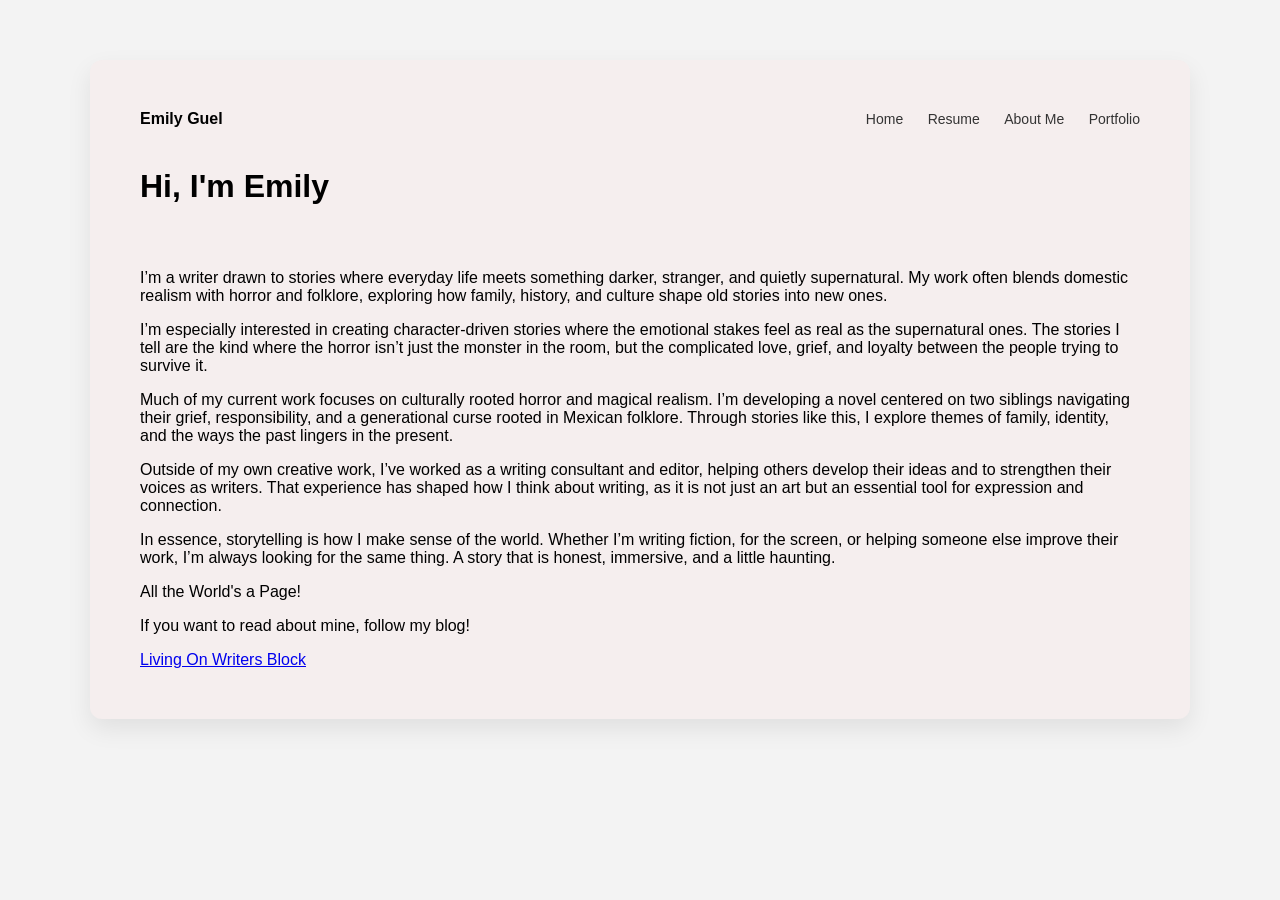
==== about-me.html @ fce262bd "Add files via upload" ====
<!DOCTYPE html>
<html lang="en">

<head>

    <meta charset="UTF-8">
    <title>About Me | Emily</title>

    <link rel="stylesheet" href="style.css">

</head>

<body>

    <div class="container">

        <nav>
            <div class="logo">Emily Guel</div>

            <div>
                <a href="index.html">Home</a>
                <a href="resume.html">Resume</a>
                <a href="about-me.html">About Me</a>
                <a href="portfolio.html">Portfolio</a>
            </div>
        </nav>

        <h1>Hi, I'm Emily</h1>
        <br>
        <p>
            I’m a writer drawn to stories where everyday life meets something darker, stranger, and
            quietly supernatural. My work often blends domestic realism with horror and folklore, exploring how family,
            history, and culture shape old stories into new ones.</p>
        <p> I’m especially interested in creating character-driven stories where the emotional stakes feel as real as
            the
            supernatural ones. The stories I tell are the kind where the horror isn’t just the monster in the room, but
            the
            complicated love, grief, and loyalty between the people trying to survive it. </p>
        <p>Much of my current work focuses on culturally rooted horror and magical realism. I’m developing a novel
            centered on two siblings navigating their grief, responsibility, and a generational curse rooted in
            Mexican folklore.
            Through stories like this, I explore themes of family, identity, and the ways the past lingers in the
            present. </p>
        <p>
            Outside of my own creative work, I’ve worked as a writing consultant and editor, helping others develop
            their
            ideas and to strengthen their voices as writers. That experience has shaped how I think about writing, as
            it is not just an art but an essential tool for expression and connection.
        </p>
        <p> In essence, storytelling is how I make sense of the world. Whether I’m writing fiction, for the screen, or
            helping
            someone else improve their work, I’m always looking for the same thing. A story that is honest, immersive,
            and a little haunting.
        </p>
        <p>
            All the World's a Page!
        </p>
        <p>
            If you want to read about mine, follow my blog!
        </p>
        <div>
            <a href="https://livingonwritersblock.blogspot.com/">Living On Writers Block</a>
        </div>
---- style.css ----
body {
    font-family: "Inter", sans-serif;
    background: #f3f3f3;
    margin: 0;
}

/* main card */

.container {
    max-width: 1000px;
    margin: 60px auto;
    background: rgb(245, 238, 238);
    padding: 50px;
    border-radius: 12px;
    box-shadow: 0 10px 25px rgba(0, 0, 0, 0.08);
}

/* nav bar */

nav {
    display: flex;
    justify-content: space-between;
    align-items: center;
    margin-bottom: 40px;
}

.logo {
    font-weight: 600;
}

nav a {
    margin-left: 20px;
    text-decoration: none;
    color: #333;
    font-size: 14px;
}

/* hero section */

.hero {
    display: flex;
    align-items: center;
    gap: 60px;
}

/* profile image */

.hero img {
    width: 240px;
    height: 240px;
    border-radius: 50%;
    object-fit: cover;
}

/* text */

.hero-text h1 {
    font-size: 36px;
    margin: 0 0 15px 0;
    text-align: center;
}

.hero-text p {
    color: #666;
    line-height: 1.6;
    text-align: center;
}

/* buttons */

.buttons {
    margin-top: 25px;
}

.btn {
    padding: 12px 22px;
    border-radius: 30px;
    text-decoration: none;
    margin-right: 12px;
    font-size: 14px;
    display: inline-block;
}

.resume {
    background: #f2e2de;
    color: black;
}

.about-me {
    background: #f0d6cf;
    color: black;
}

.work {
    background: #f4cfc7;
    color: black;
}

.contact {
    background: #e87a6a;
    color: black;
}

.Inheritance {
    Background: #bd5d4e;
    color: black;
}

.penny-darling {
    background: #e78f82;
    color: black;
}

.wherewestayed {
    background: #f9ada1;
    color: black;
}

/* footer */

footer {
    border-top: 1px solid #eee;
    margin-top: 50px;
    padding-top: 20px;
    display: flex;
    justify-content: space-between;
    font-size: 13px;
    color: #666;
}

i {
    font-size: 28px;
    margin: right 15px;
    color: #333;
}

i:hover {
    color: #e87a6a;
}

nav a:hover {
    opacity: .0;
}

.flex-container {
    display: flex;
    justify-content: center;
    /* Aligns items horizontally in the center */
    /* Other options: space-between, space-around, flex-start, flex-end */
    gap: 10px;
    /* Adds space between images */
}

.flex-container img {
    max-width: 100%;
    /* Ensures images are responsive */
    height: auto;
    /* Maintains aspect ratio */
}

.lift-image {
    margin-top: -8px;
    transition: transform 0.3s ease, box-shadow 0.3s ease;
    /* Smooth motion */
    cursor: pointer;
    box-shadow: 0 2px 5px rgba(0, 0, 0, 0.1);
    /* Initial shallow shadow */
}

.lift-image:hover {
    transform: translateY(-10px);
    /* Moves the image up */
    box-shadow: 0 10px 20px rgba(0, 0, 0, 0.2);
    /* Deepens shadow for "raised" look */
}


.fa-linkedin-square {
    transition: transform 0.3s ease, box-shadow 0.3s ease;
   /*Smooth motion*/
    cursor: pointer;
    box-shadow: 0 2px 5px rgba(0, 0, 0, 0.1)
    /* Stays animated at end state */
}

.fa-linkedin-square:hover {
    transform: translateY(-10px);
    /*moves the image up*/
    box-shadow: 0 10px 20px rgba(0, 0, 0, 0.2)
    /*deepens shadow for "raised" look*/
}

.btn:hover {
    transform: translateY(-2px);
}

h1 {
    margin-bottom: 30px;
}
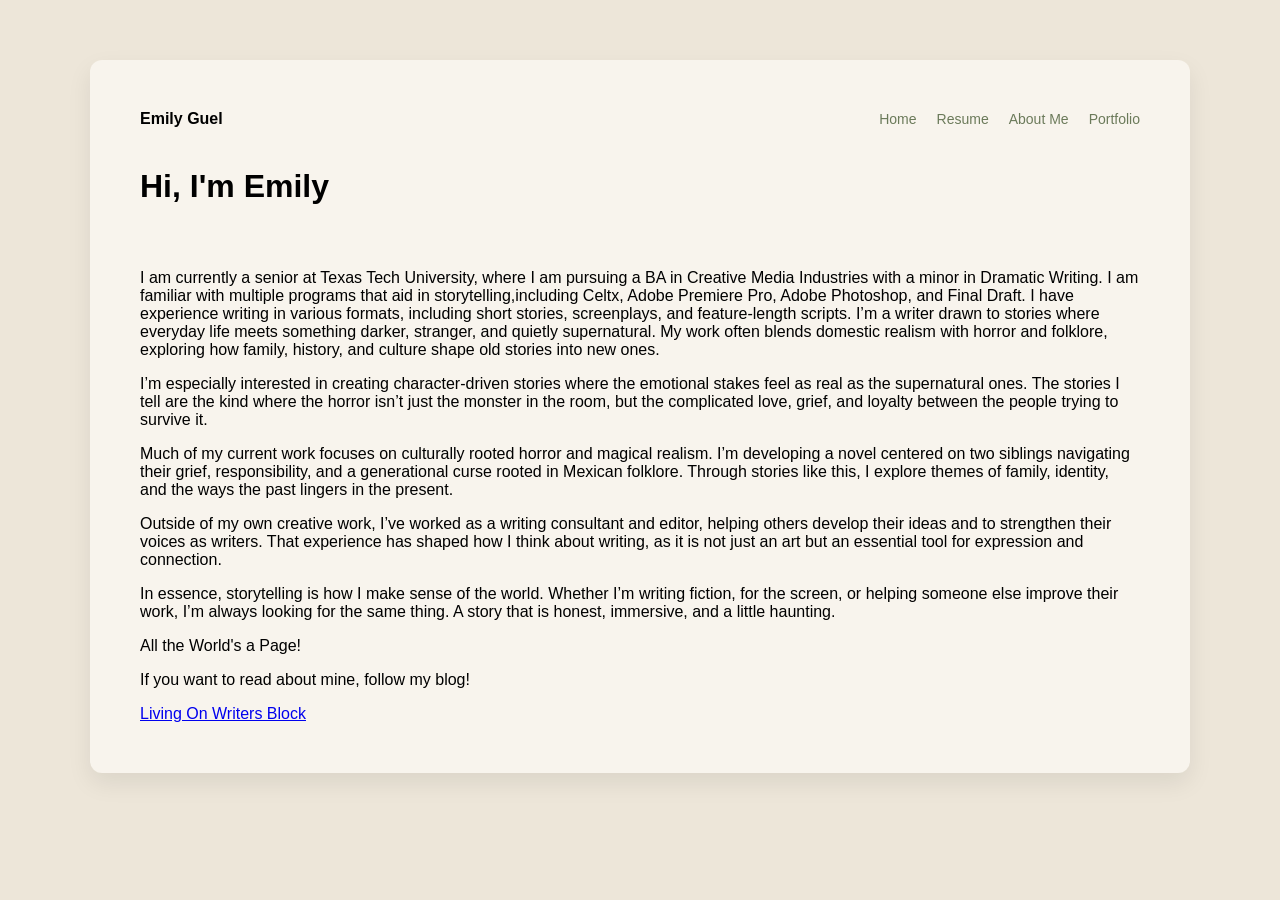
==== commit 7988776a: "Update about-me.html" ====
--- a/about-me.html
+++ b/about-me.html
@@ -5,6 +5,13 @@
 
     <meta charset="UTF-8">
     <title>About Me | Emily</title>
+    <meta name="description"
+        content="Learn more about Emily Guel, a fiction writer and screenwriter interested in horror, fantasy, and Hispanic folklore.">
+    <meta property="og:title" content="Emily Guel | Writer">
+    <meta property="og:description"
+        content="Learn more about Emily Guel, a fiction writer and screenwriter interested in horror, fantasy, and Hispanic folklore.">
+    <meta property="og:type" content="website">
+    <meta property="og:url" content="https://emilyguel.com">
 
     <link rel="stylesheet" href="style.css">
 
@@ -16,8 +23,14 @@
 
         <nav>
             <div class="logo">Emily Guel</div>
+            <input type="checkbox" id="nav-toggle" class="nav-toggle">
+            <label for="nav-toggle" class="hamburger" aria-label="Toggle navigation">
+                <span></span>
+                <span></span>
+                <span></span>
+            </label>
 
-            <div>
+            <div class="nav-links">
                 <a href="index.html">Home</a>
                 <a href="resume.html">Resume</a>
                 <a href="about-me.html">About Me</a>
@@ -28,6 +41,10 @@
         <h1>Hi, I'm Emily</h1>
         <br>
         <p>
+            I am currently a senior at Texas Tech University, where I am pursuing a BA in Creative Media Industries with
+            a minor in Dramatic Writing. I am familiar with multiple programs that aid in storytelling,including Celtx, Adobe Premiere Pro, Adobe
+            Photoshop, and Final Draft. I have experience writing in various formats, including short stories,
+            screenplays, and feature-length scripts.
             I’m a writer drawn to stories where everyday life meets something darker, stranger, and
             quietly supernatural. My work often blends domestic realism with horror and folklore, exploring how family,
             history, and culture shape old stories into new ones.</p>
@@ -60,4 +77,4 @@
         </p>
         <div>
             <a href="https://livingonwritersblock.blogspot.com/">Living On Writers Block</a>
-        </div>+        </div>
--- a/style.css
+++ b/style.css
@@ -1,27 +1,26 @@
 body {
     font-family: "Inter", sans-serif;
-    background: #f3f3f3;
+    background: #ede6d9;
     margin: 0;
 }
 
 /* main card */
-
 .container {
     max-width: 1000px;
     margin: 60px auto;
-    background: rgb(245, 238, 238);
+    background: #f8f4ed;
     padding: 50px;
     border-radius: 12px;
     box-shadow: 0 10px 25px rgba(0, 0, 0, 0.08);
 }
 
 /* nav bar */
-
 nav {
     display: flex;
     justify-content: space-between;
     align-items: center;
     margin-bottom: 40px;
+    position: relative;
 }
 
 .logo {
@@ -31,12 +30,59 @@
 nav a {
     margin-left: 20px;
     text-decoration: none;
-    color: #333;
+    color: #6b7a5a;
     font-size: 14px;
 }
 
+nav a:hover {
+    color: #a0623a;
+}
+
+/* hidden checkbox */
+.nav-toggle {
+    position: absolute;
+    opacity: 0;
+    width: 0;
+    height: 0;
+    pointer-events: none;
+}
+
+/* hamburger button - hidden on desktop */
+.hamburger {
+    display: none;
+    flex-direction: column;
+    gap: 5px;
+    cursor: pointer;
+    padding: 4px;
+}
+
+.hamburger span {
+    display: block;
+    width: 24px;
+    height: 2px;
+    background: #6b7a5a;
+    border-radius: 2px;
+    transition: all 0.3s ease;
+}
+
+/* nav links - visible on desktop */
+.nav-links {
+    display: flex;
+    gap: 0;
+}
+
+.nav-links a {
+    margin-left: 20px;
+    text-decoration: none;
+    color: #6b7a5a;
+    font-size: 14px;
+}
+
+.nav-links a:hover {
+    color: #a0623a;
+}
+
 /* hero section */
-
 .hero {
     display: flex;
     align-items: center;
@@ -44,7 +90,6 @@
 }
 
 /* profile image */
-
 .hero img {
     width: 240px;
     height: 240px;
@@ -53,7 +98,6 @@
 }
 
 /* text */
-
 .hero-text h1 {
     font-size: 36px;
     margin: 0 0 15px 0;
@@ -66,134 +110,364 @@
     text-align: center;
 }
 
+/* portfolio grid */
+.portfolio-grid {
+    display: grid;
+    grid-template-columns: repeat(auto-fit, minmax(280px, 1fr));
+    gap: 25px;
+    margin: 30px 0;
+}
+
+.portfolio-grid.single {
+    grid-template-columns: 1fr;
+    max-width: 300px;
+}
+
+.portfolio-card {
+    background: #ffffff;
+    border-radius: 12px;
+    padding: 25px;
+    box-shadow: 0 4px 12px rgba(0, 0, 0, 0.08);
+    transition: transform 0.3s ease, box-shadow 0.3s ease;
+    display: flex;
+    flex-direction: column;
+    align-items: center;
+    text-align: center;
+}
+
+.portfolio-card:hover {
+    transform: translateY(-8px);
+    box-shadow: 0 12px 24px rgba(0, 0, 0, 0.15);
+}
+
+.portfolio-card.Inheritance { background: #8b5a2b; }
+.portfolio-card.penny-darling { background: #a39b7a; }
+.portfolio-card.wherewestayed { background: #9cb584; }
+.portfolio-card.werewolves { background: #7d8c6a; }
+.portfolio-card.prologue { background: #c17d5c; }
+
+.portfolio-card p {
+    color: #ffffff;
+}
+
+.card-link {
+    display: flex;
+    flex-direction: column;
+    align-items: center;
+    justify-content: center;
+    text-align: center;
+    text-decoration: none;
+    color: inherit;
+    width: 100%;
+    height: 100%;
+    padding: 0;
+}
+
+.card-link h3 {
+    margin: 0 0 10px 0;
+    font-size: 16px;
+    color: #ffffff;
+}
+
+.card-link p {
+    margin: 0;
+}
+
+.portfolio-card img {
+    width: 150px;
+    height: 170px;
+    object-fit: contain;
+    border-radius: 8px;
+    margin-bottom: 15px;
+}
+
 /* buttons */
-
 .buttons {
     margin-top: 25px;
+    display: flex;
+    gap: 45px;
+    justify-content: center;
+    flex-wrap: wrap;
 }
 
 .btn {
-    padding: 12px 22px;
+    width: 90px;
+    height: 90px;
+    border-radius: 50%;
+    text-decoration: none;
+    font-size: 14px;
+    display: flex;
+    align-items: center;
+    justify-content: center;
+    text-align: center;
+    padding: 0;
+    transition: transform 0.3s ease;
+}
+
+.btn:hover {
+    transform: translateY(-2px);
+}
+
+.pill-btn {
+    background: #8b5a2b;
+    color: white;
+    width: auto;
+    height: auto;
     border-radius: 30px;
+    padding: 12px 24px;
     text-decoration: none;
-    margin-right: 12px;
     font-size: 14px;
-    display: inline-block;
+    display: inline-flex;
+    align-items: center;
+    transition: transform 0.3s ease;
+}
+
+.pill-btn:hover {
+    transform: translateY(-2px);
 }
 
 .resume {
-    background: #f2e2de;
+    background: #b8c87a;
     color: black;
 }
 
 .about-me {
-    background: #f0d6cf;
-    color: black;
-}
-
-.work {
-    background: #f4cfc7;
+    background: #98a675;
+    color: black;
+}
+
+.portfolio {
+    background: #8fa770;
     color: black;
 }
 
 .contact {
-    background: #e87a6a;
-    color: black;
+    background: #a0623a;
+    color: white;
 }
 
 .Inheritance {
-    Background: #bd5d4e;
-    color: black;
+    background: #8b5a2b;
+    color: white;
+    width: auto !important;
+    height: auto !important;
+    border-radius: 30px !important;
+    padding: 12px 22px !important;
 }
 
 .penny-darling {
-    background: #e78f82;
-    color: black;
+    background: #a39b7a;
+    color: black;
+    width: auto !important;
+    height: auto !important;
+    border-radius: 30px !important;
+    padding: 12px 22px !important;
 }
 
 .wherewestayed {
-    background: #f9ada1;
-    color: black;
+    background: #9cb584;
+    color: black;
+    width: auto !important;
+    height: auto !important;
+    border-radius: 30px !important;
+    padding: 12px 22px !important;
+}
+
+.werewolves {
+    background: #7d8c6a;
+    color: black;
+    width: auto !important;
+    height: auto !important;
+    border-radius: 30px !important;
+    padding: 12px 22px !important;
+}
+
+.prologue {
+    background: #c17d5c;
+    color: black;
+    width: auto !important;
+    height: auto !important;
+    border-radius: 30px !important;
+    padding: 12px 22px !important;
+    max-width: 150px;
 }
 
 /* footer */
-
 footer {
-    border-top: 1px solid #eee;
+    border-top: 1px solid #d4c5b0;
     margin-top: 50px;
     padding-top: 20px;
     display: flex;
     justify-content: space-between;
     font-size: 13px;
-    color: #666;
+    color: #7d6d5d;
 }
 
 i {
     font-size: 28px;
     margin: right 15px;
-    color: #333;
+    color: #7d8c6a;
 }
 
 i:hover {
-    color: #e87a6a;
-}
-
-nav a:hover {
-    opacity: .0;
+    color: #a0623a;
 }
 
 .flex-container {
     display: flex;
     justify-content: center;
-    /* Aligns items horizontally in the center */
-    /* Other options: space-between, space-around, flex-start, flex-end */
     gap: 10px;
-    /* Adds space between images */
 }
 
 .flex-container img {
     max-width: 100%;
-    /* Ensures images are responsive */
     height: auto;
-    /* Maintains aspect ratio */
 }
 
 .lift-image {
     margin-top: -8px;
     transition: transform 0.3s ease, box-shadow 0.3s ease;
-    /* Smooth motion */
     cursor: pointer;
     box-shadow: 0 2px 5px rgba(0, 0, 0, 0.1);
-    /* Initial shallow shadow */
 }
 
 .lift-image:hover {
     transform: translateY(-10px);
-    /* Moves the image up */
     box-shadow: 0 10px 20px rgba(0, 0, 0, 0.2);
-    /* Deepens shadow for "raised" look */
-}
-
+}
 
 .fa-linkedin-square {
     transition: transform 0.3s ease, box-shadow 0.3s ease;
-   /*Smooth motion*/
     cursor: pointer;
-    box-shadow: 0 2px 5px rgba(0, 0, 0, 0.1)
-    /* Stays animated at end state */
+    box-shadow: 0 2px 5px rgba(0, 0, 0, 0.1);
 }
 
 .fa-linkedin-square:hover {
     transform: translateY(-10px);
-    /*moves the image up*/
-    box-shadow: 0 10px 20px rgba(0, 0, 0, 0.2)
-    /*deepens shadow for "raised" look*/
-}
-
-.btn:hover {
-    transform: translateY(-2px);
+    box-shadow: 0 10px 20px rgba(0, 0, 0, 0.2);
 }
 
 h1 {
     margin-bottom: 30px;
-}+}
+
+/* fade-in animation */
+@keyframes fadeUp {
+    from {
+        opacity: 0;
+        transform: translateY(20px);
+    }
+    to {
+        opacity: 1;
+        transform: translateY(0);
+    }
+}
+
+.fade-in {
+    animation: fadeUp 0.6s ease forwards;
+}
+
+.fade-in:nth-child(2) { animation-delay: 0.1s; }
+.fade-in:nth-child(3) { animation-delay: 0.2s; }
+.fade-in:nth-child(4) { animation-delay: 0.3s; }
+
+/* RESPONSIVE */
+@media (max-width: 1024px) {
+    .issue-grid {
+        gap: 20px;
+    }
+}
+
+@media (max-width: 768px) {
+    .container {
+        margin: 20px auto;
+        padding: 25px;
+    }
+
+    /* show hamburger on mobile */
+    .hamburger {
+        display: flex;
+    }
+
+    /* hide nav links by default on mobile */
+    .nav-links {
+        display: none;
+        flex-direction: column;
+        position: absolute;
+        top: 60px;
+        right: 0;
+        background: #f8f4ed;
+        border-radius: 12px;
+        padding: 15px 20px;
+        box-shadow: 0 4px 12px rgba(0, 0, 0, 0.1);
+        z-index: 100;
+    }
+
+    /* show nav links when checkbox is checked */
+    .nav-toggle:checked ~ .nav-links {
+        display: flex;
+    }
+
+    .nav-links a {
+        padding: 8px 0;
+        margin: 0;
+    }
+
+    nav {
+        flex-direction: row;
+        gap: 0;
+        margin-bottom: 25px;
+    }
+
+    .hero {
+        flex-direction: column;
+        gap: 30px;
+        align-items: center;
+    }
+
+    .hero img {
+        width: 180px;
+        height: 180px;
+    }
+
+    .hero-text h1 {
+        font-size: 28px;
+    }
+
+    .btn {
+        display: flex;
+        align-items: center;
+        justify-content: center;
+        margin: 8px auto;
+        width: 80px !important;
+        height: 80px !important;
+        text-align: center;
+        margin-right: 0;
+    }
+
+    footer {
+        flex-direction: column;
+        gap: 20px;
+    }
+}
+
+@media (max-width: 480px) {
+    .container {
+        margin: 10px auto;
+        padding: 18px;
+    }
+
+    .hero-text h1 {
+        font-size: 22px;
+    }
+
+    .btn {
+        width: 70px !important;
+        height: 70px !important;
+        font-size: 12px;
+    }
+
+    nav a {
+        font-size: 12px;
+    }
+}
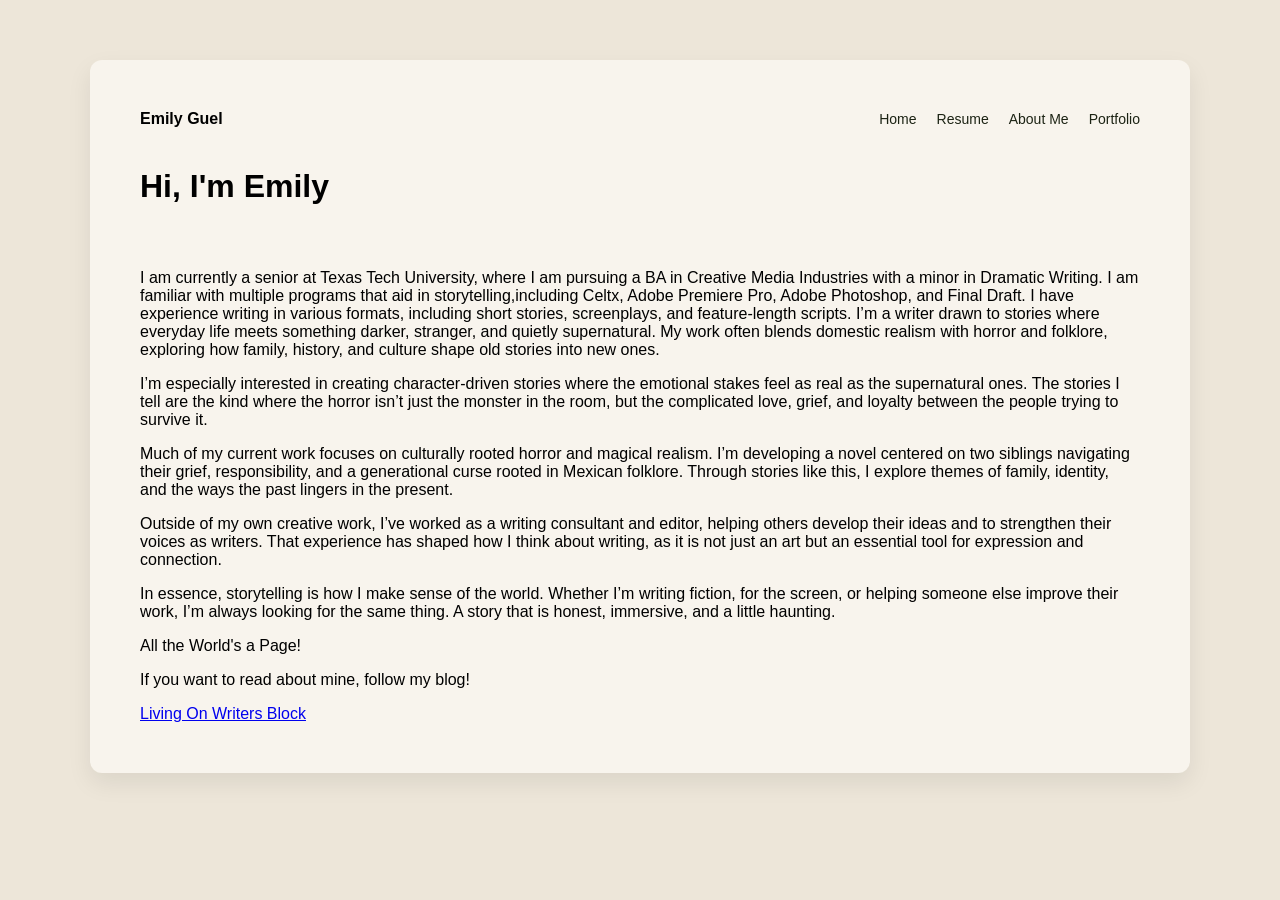
==== commit 4f557802: "Update about-me.html" ====
--- a/about-me.html
+++ b/about-me.html
@@ -4,6 +4,7 @@
 <head>
 
     <meta charset="UTF-8">
+    <meta name="viewport" content="width=device-width, initial-scale=1.0">
     <title>About Me | Emily</title>
     <meta name="description"
         content="Learn more about Emily Guel, a fiction writer and screenwriter interested in horror, fantasy, and Hispanic folklore.">
@@ -23,7 +24,7 @@
 
         <nav>
             <div class="logo">Emily Guel</div>
-            <input type="checkbox" id="nav-toggle" class="nav-toggle">
+            <input type="checkbox" id="nav-toggle" class="nav-toggle" aria-label="Toggle navigation">
             <label for="nav-toggle" class="hamburger" aria-label="Toggle navigation">
                 <span></span>
                 <span></span>
@@ -37,44 +38,55 @@
                 <a href="portfolio.html">Portfolio</a>
             </div>
         </nav>
+        <main>
+            <h1>Hi, I'm Emily</h1>
+            <br>
+            <p>
+                I am currently a senior at Texas Tech University, where I am pursuing a BA in Creative Media Industries
+                with
+                a minor in Dramatic Writing. I am familiar with multiple programs that aid in storytelling,including
+                Celtx, Adobe Premiere Pro, Adobe
+                Photoshop, and Final Draft. I have experience writing in various formats, including short stories,
+                screenplays, and feature-length scripts.
+                I’m a writer drawn to stories where everyday life meets something darker, stranger, and
+                quietly supernatural. My work often blends domestic realism with horror and folklore, exploring how
+                family,
+                history, and culture shape old stories into new ones.</p>
+            <p> I’m especially interested in creating character-driven stories where the emotional stakes feel as real
+                as
+                the
+                supernatural ones. The stories I tell are the kind where the horror isn’t just the monster in the room,
+                but
+                the
+                complicated love, grief, and loyalty between the people trying to survive it. </p>
+            <p>Much of my current work focuses on culturally rooted horror and magical realism. I’m developing a novel
+                centered on two siblings navigating their grief, responsibility, and a generational curse rooted in
+                Mexican folklore.
+                Through stories like this, I explore themes of family, identity, and the ways the past lingers in the
+                present. </p>
+            <p>
+                Outside of my own creative work, I’ve worked as a writing consultant and editor, helping others develop
+                their
+                ideas and to strengthen their voices as writers. That experience has shaped how I think about writing,
+                as
+                it is not just an art but an essential tool for expression and connection.
+            </p>
+            <p> In essence, storytelling is how I make sense of the world. Whether I’m writing fiction, for the screen,
+                or
+                helping
+                someone else improve their work, I’m always looking for the same thing. A story that is honest,
+                immersive,
+                and a little haunting.
+            </p>
+            <p>
+                All the World's a Page!
+            </p>
+            <p>
+                If you want to read about mine, follow my blog!
+            </p>
+            <div>
+                <a href="https://livingonwritersblock.blogspot.com/">Living On Writers Block</a>
+            </div>
+        </main>
 
-        <h1>Hi, I'm Emily</h1>
-        <br>
-        <p>
-            I am currently a senior at Texas Tech University, where I am pursuing a BA in Creative Media Industries with
-            a minor in Dramatic Writing. I am familiar with multiple programs that aid in storytelling,including Celtx, Adobe Premiere Pro, Adobe
-            Photoshop, and Final Draft. I have experience writing in various formats, including short stories,
-            screenplays, and feature-length scripts.
-            I’m a writer drawn to stories where everyday life meets something darker, stranger, and
-            quietly supernatural. My work often blends domestic realism with horror and folklore, exploring how family,
-            history, and culture shape old stories into new ones.</p>
-        <p> I’m especially interested in creating character-driven stories where the emotional stakes feel as real as
-            the
-            supernatural ones. The stories I tell are the kind where the horror isn’t just the monster in the room, but
-            the
-            complicated love, grief, and loyalty between the people trying to survive it. </p>
-        <p>Much of my current work focuses on culturally rooted horror and magical realism. I’m developing a novel
-            centered on two siblings navigating their grief, responsibility, and a generational curse rooted in
-            Mexican folklore.
-            Through stories like this, I explore themes of family, identity, and the ways the past lingers in the
-            present. </p>
-        <p>
-            Outside of my own creative work, I’ve worked as a writing consultant and editor, helping others develop
-            their
-            ideas and to strengthen their voices as writers. That experience has shaped how I think about writing, as
-            it is not just an art but an essential tool for expression and connection.
-        </p>
-        <p> In essence, storytelling is how I make sense of the world. Whether I’m writing fiction, for the screen, or
-            helping
-            someone else improve their work, I’m always looking for the same thing. A story that is honest, immersive,
-            and a little haunting.
-        </p>
-        <p>
-            All the World's a Page!
-        </p>
-        <p>
-            If you want to read about mine, follow my blog!
-        </p>
-        <div>
-            <a href="https://livingonwritersblock.blogspot.com/">Living On Writers Block</a>
-        </div>
+</html>
--- a/style.css
+++ b/style.css
@@ -74,7 +74,7 @@
 .nav-links a {
     margin-left: 20px;
     text-decoration: none;
-    color: #6b7a5a;
+    color: #1c2314;
     font-size: 14px;
 }
 
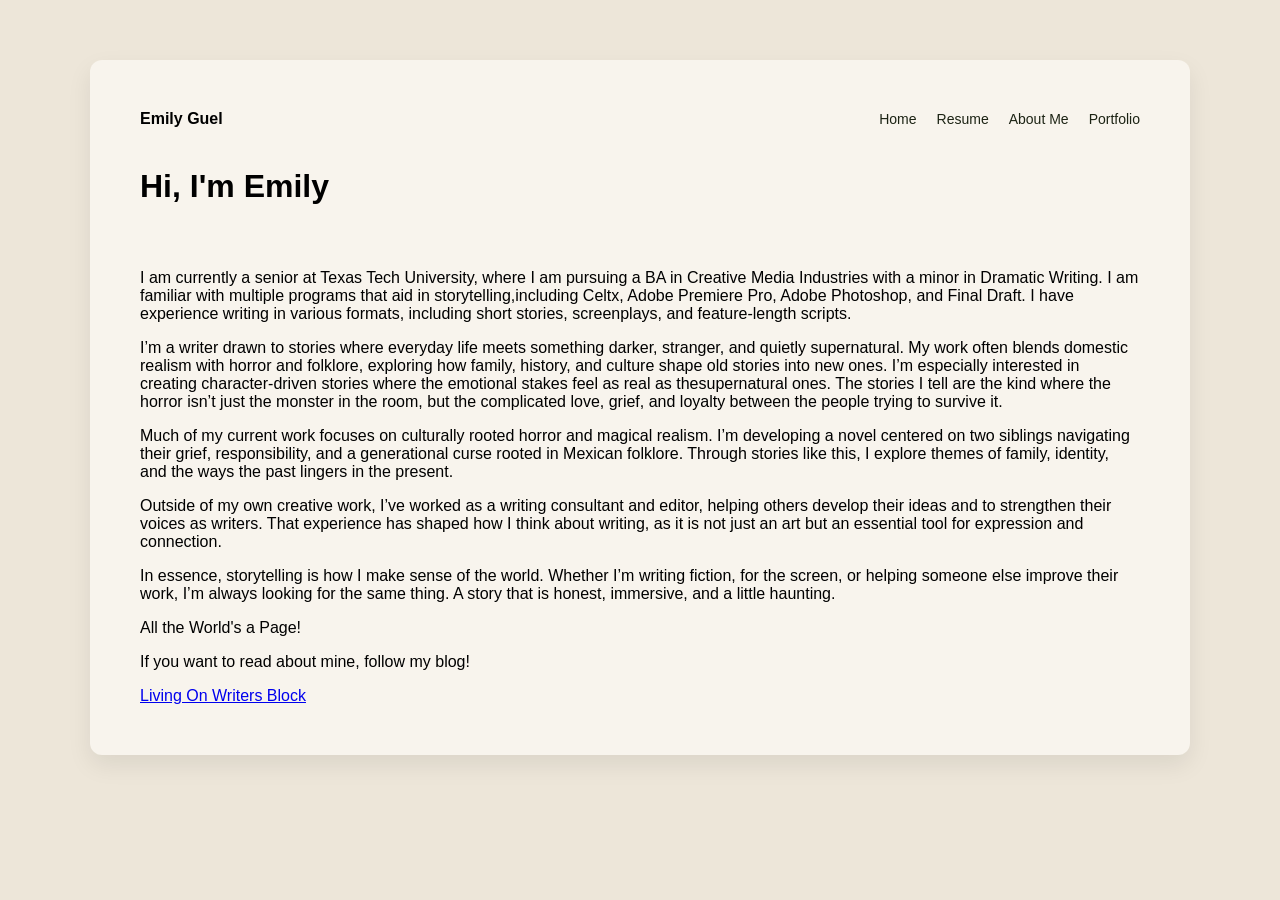
==== commit 8787dc52: "Update about-me.html" ====
--- a/about-me.html
+++ b/about-me.html
@@ -48,17 +48,12 @@
                 Celtx, Adobe Premiere Pro, Adobe
                 Photoshop, and Final Draft. I have experience writing in various formats, including short stories,
                 screenplays, and feature-length scripts.
-                I’m a writer drawn to stories where everyday life meets something darker, stranger, and
+                
+                <p>I’m a writer drawn to stories where everyday life meets something darker, stranger, and
                 quietly supernatural. My work often blends domestic realism with horror and folklore, exploring how
                 family,
-                history, and culture shape old stories into new ones.</p>
-            <p> I’m especially interested in creating character-driven stories where the emotional stakes feel as real
-                as
-                the
-                supernatural ones. The stories I tell are the kind where the horror isn’t just the monster in the room,
-                but
-                the
-                complicated love, grief, and loyalty between the people trying to survive it. </p>
+                history, and culture shape old stories into new ones. I’m especially interested in creating character-driven stories where the emotional stakes feel as real
+                as thesupernatural ones. The stories I tell are the kind where the horror isn’t just the monster in the room, but the complicated love, grief, and loyalty between the people trying to survive it. </p>
             <p>Much of my current work focuses on culturally rooted horror and magical realism. I’m developing a novel
                 centered on two siblings navigating their grief, responsibility, and a generational curse rooted in
                 Mexican folklore.
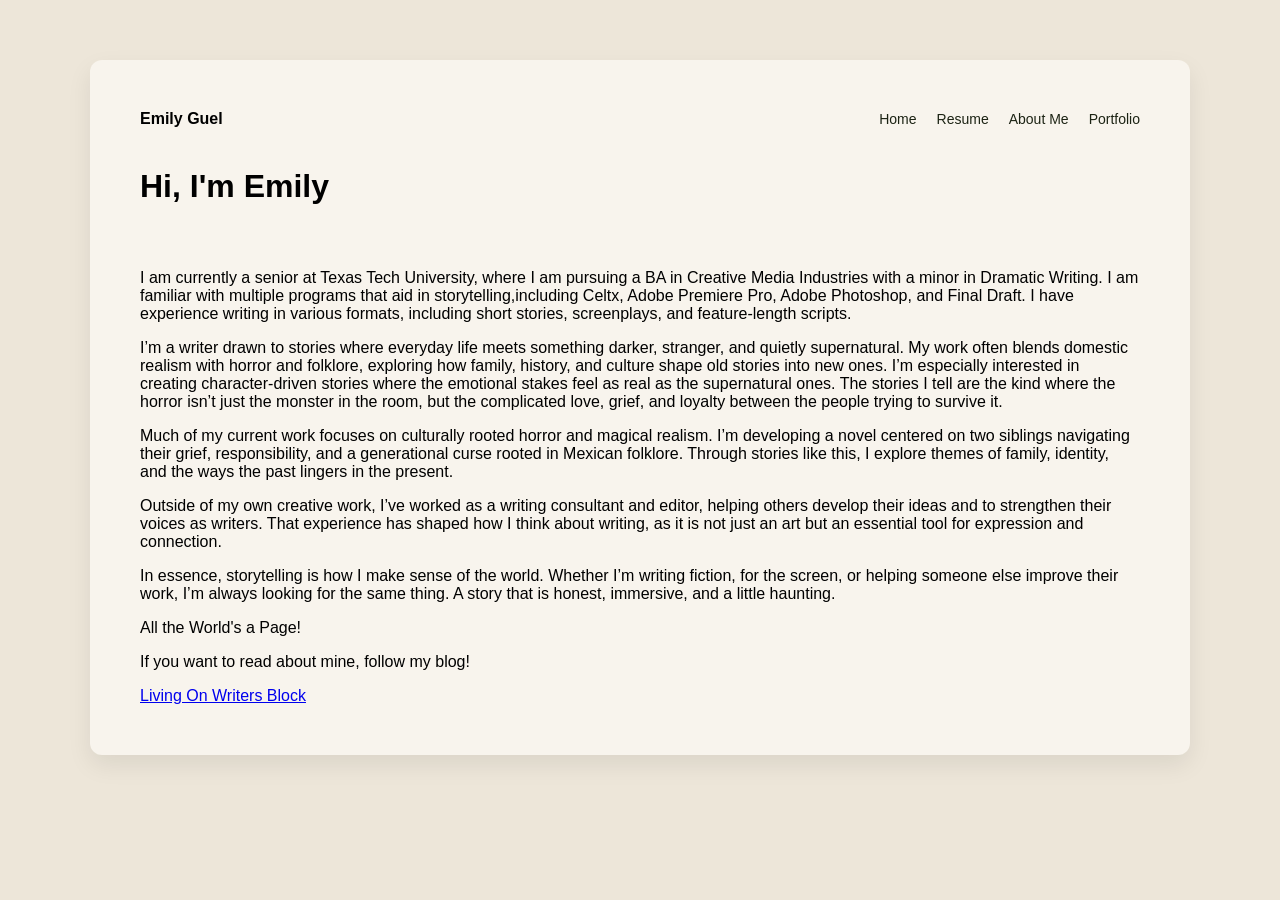
==== commit a8c49e02: "Update about-me.html" ====
--- a/about-me.html
+++ b/about-me.html
@@ -52,8 +52,9 @@
                 <p>I’m a writer drawn to stories where everyday life meets something darker, stranger, and
                 quietly supernatural. My work often blends domestic realism with horror and folklore, exploring how
                 family,
-                history, and culture shape old stories into new ones. I’m especially interested in creating character-driven stories where the emotional stakes feel as real
-                as thesupernatural ones. The stories I tell are the kind where the horror isn’t just the monster in the room, but the complicated love, grief, and loyalty between the people trying to survive it. </p>
+                history, and culture shape old stories into new ones. I’m especially interested in creating character-driven 
+                stories where the emotional stakes feel as real as the supernatural ones. The stories I tell are the kind where 
+                the horror isn’t just the monster in the room, but the complicated love, grief, and loyalty between the people trying to survive it. </p>
             <p>Much of my current work focuses on culturally rooted horror and magical realism. I’m developing a novel
                 centered on two siblings navigating their grief, responsibility, and a generational curse rooted in
                 Mexican folklore.
